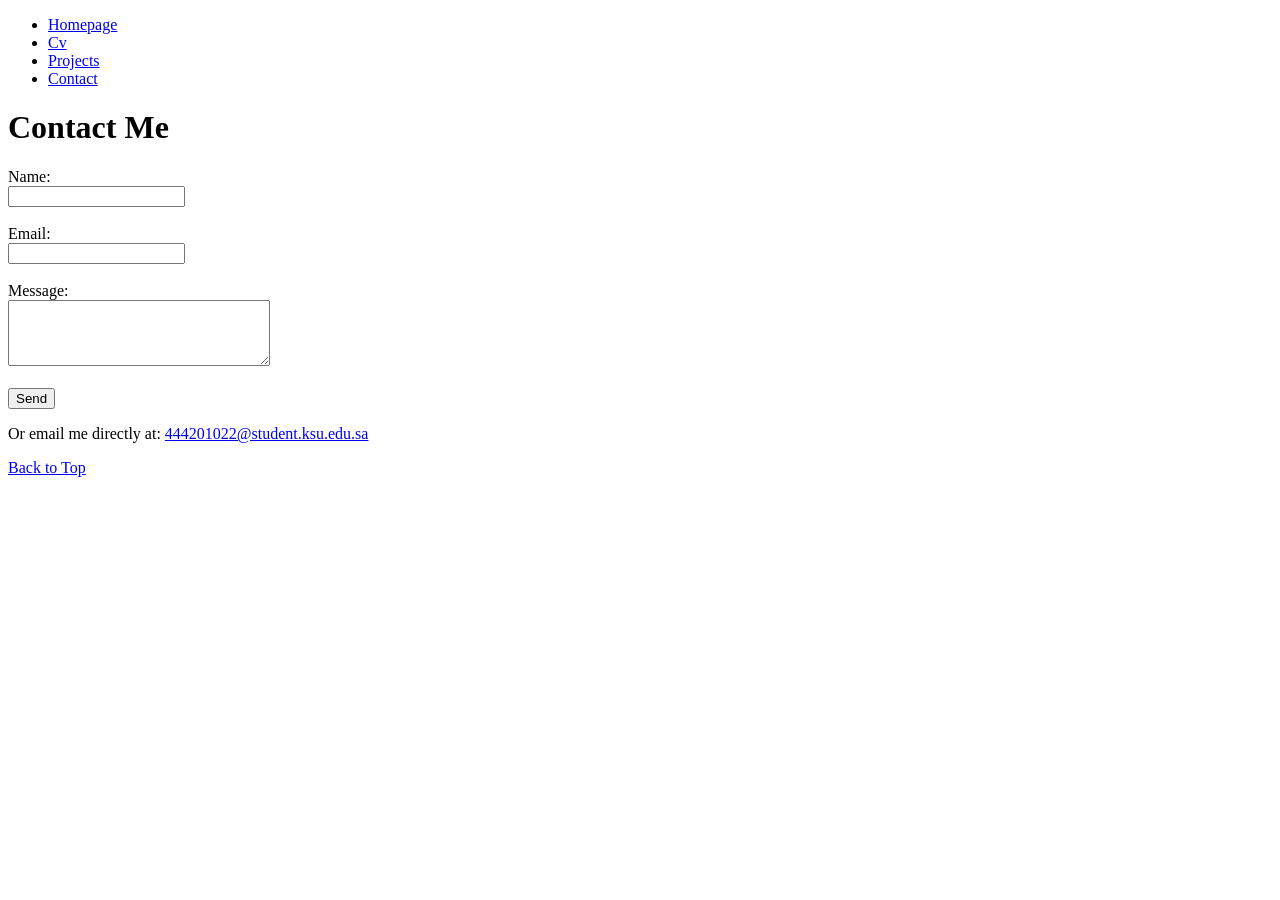
==== contact.html @ ba8f49a4 "Add files via upload" ====
<!DOCTYPE html>
<html lang="en">
<head>
    <meta charset="UTF-8">
    <meta name="viewport" content="width=device-width, initial-scale=1.0">
    <title>Contact</title>
</head>
<body>

<header>
   <nav role="navigation">
      <ul>
         <li><a href="index.html">Homepage</a></li>
         <li><a href="cv.html">Cv</a></li>
         <li><a href="projects.html">Projects</a></li>
         <li><a href="contact.html">Contact</a></li>
      </ul>
   </nav>
</header>

<main id="Top">

<h1>Contact Me</h1>

<form action="#">

   <label for="name">Name:</label><br>
   <input type="text" id="name" name="name" required><br><br>

   <label for="email">Email:</label><br>
   <input type="email" id="email" name="email" required><br><br>

   <label for="message">Message:</label><br>
   <textarea id="message" name="message" rows="4" cols="30" required></textarea><br><br>

   <input type="submit" value="Send">

</form>

<p>
   Or email me directly at:
   <a href="mailto:444201022@student.ksu.edu.sa">
      444201022@student.ksu.edu.sa
   </a>
</p>

</main>

<footer>
   <a href="#Top">Back to Top</a>
</footer>

</body>
</html>
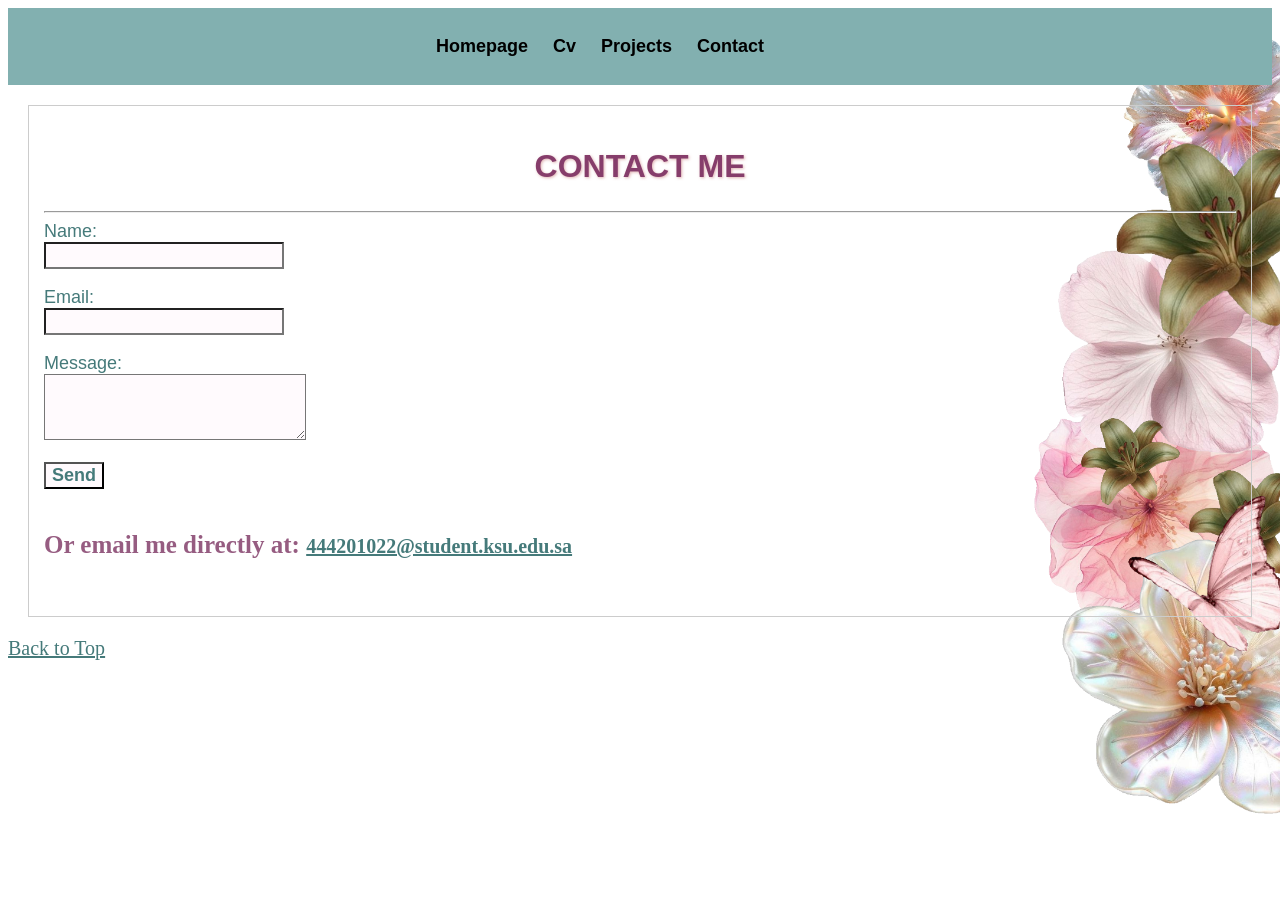
==== commit 4ee0b201: "Add files via upload" ====
--- a/contact.html
+++ b/contact.html
@@ -1,10 +1,12 @@
 <!DOCTYPE html>
 <html lang="en">
 <head>
+   <link rel="stylesheet" href="styles.css">
     <meta charset="UTF-8">
     <meta name="viewport" content="width=device-width, initial-scale=1.0">
     <title>Contact</title>
 </head>
+
 <body>
 
 <header>
@@ -19,9 +21,10 @@
 </header>
 
 <main id="Top">
+<article>
 
 <h1>Contact Me</h1>
-
+<hr>
 <form action="#">
 
    <label for="name">Name:</label><br>
@@ -37,12 +40,15 @@
 
 </form>
 
-<p>
-   Or email me directly at:
-   <a href="mailto:444201022@student.ksu.edu.sa">
+
+   <h5>   Or email me directly at:
+      <a href="mailto:444201022@student.ksu.edu.sa">
       444201022@student.ksu.edu.sa
    </a>
-</p>
+   </h5>
+   
+
+</article>
 
 </main>
 
--- a/styles.css
+++ b/styles.css
@@ -0,0 +1,143 @@
+h1 {
+  color: #863d6b; 
+  font-size: 2rem;
+  font-family:'Franklin Gothic Medium', 'Arial Narrow', Arial, sans-serif;
+  text-align: center;
+  font-weight: bold;
+  text-transform: uppercase;
+  text-shadow: 1px 1px 3px rgba(215, 155, 155, 0.764);
+}
+h2 {
+  color: #965c81; 
+  font-size: 28px;
+  font-family:'Franklin Gothic Medium', 'Arial Narrow', Arial, sans-serif;
+  text-align: left;
+  font-weight: bold;
+}
+h3{
+    color: rgb(69, 122, 122);
+    font-family:'Franklin Gothic Medium', 'Arial Narrow', Arial, sans-serif;
+    text-align: left;
+}
+p{
+    color: rgb(69, 122, 122);
+    font-family:'Franklin Gothic Medium', 'Arial Narrow', Arial, sans-serif;
+    text-align: left; 
+  font-size: 1rem;
+  
+}
+section{
+    color: rgb(69, 122, 122);
+    font-family:'Franklin Gothic Medium', 'Arial Narrow', Arial, sans-serif;
+    text-align: left; 
+}
+nav {
+  background-color: rgb(130, 176, 176);
+  padding: 10px;
+}
+
+nav ul {
+  list-style-type: none;
+  text-align: center;
+}
+
+nav li {
+  display: inline;
+  margin-right: 20px;
+
+}
+nav a:hover {
+  color: rgb(255, 255, 255);
+}
+nav a {
+  text-decoration: none;
+  color: rgb(0, 0, 0);
+  font-weight: bold;
+  font-family:'Franklin Gothic Medium', 'Arial Narrow', Arial, sans-serif;
+  font-size:large ;
+}
+ul{
+    list-style-position: inside;
+    color: rgb(69, 122, 122);
+    font-family:'Franklin Gothic Medium', 'Arial Narrow', Arial, sans-serif;
+    text-align: left;
+    font-size: large; 
+    margin-right: 100px;
+}
+ol{
+    list-style-type: square;
+    color: rgb(69, 122, 122);
+    font-family:'Franklin Gothic Medium', 'Arial Narrow', Arial, sans-serif;
+    text-align: left;
+    font-size: large;
+    margin-right: 50px;
+ 
+}
+dl{
+    color: rgb(69, 122, 122);
+    font-family:'Franklin Gothic Medium', 'Arial Narrow', Arial, sans-serif;
+    text-align: left;
+    font-size: large; 
+}
+dt{
+    color: rgb(41, 54, 54);
+    font-family:'Franklin Gothic Medium', 'Arial Narrow', Arial, sans-serif;
+    text-align: left;
+    font-size: large; 
+    padding: 10px;
+}
+blockquote{
+  font-size:large ;
+}
+time {
+    font-size:large ;
+    font-style: italic;
+    color: rgb(69, 122, 122);
+} 
+a{
+    font-size: 20px;
+    color: rgb(69, 122, 122);
+}
+label{
+ font-size:large ;
+ color: rgb(69, 122, 122);
+ font-family:'Franklin Gothic Medium', 'Arial Narrow', Arial, sans-serif;
+
+}
+input{
+    background-color:#fffafd;
+    font-size:large ;
+    font-weight: bold; 
+    color: rgb(69, 122, 122);
+}
+
+textarea{
+background-color:#fffafd;
+ 
+}
+h5{
+    font-size :25px; ;
+    color: #965c81; 
+
+}
+
+body {
+  background-image: url("B6.png");
+  background-size: auto;
+  background-repeat: no-repeat;
+  background-position: right center;
+    background-attachment: fixed;
+
+}
+.highlight {
+  color: #965c81; 
+  font-weight: bold;
+}
+#Top {
+  margin-top: 20px;
+}
+article {
+  margin: 20px;
+  padding: 15px;
+  border: 1px solid #ccc;
+}
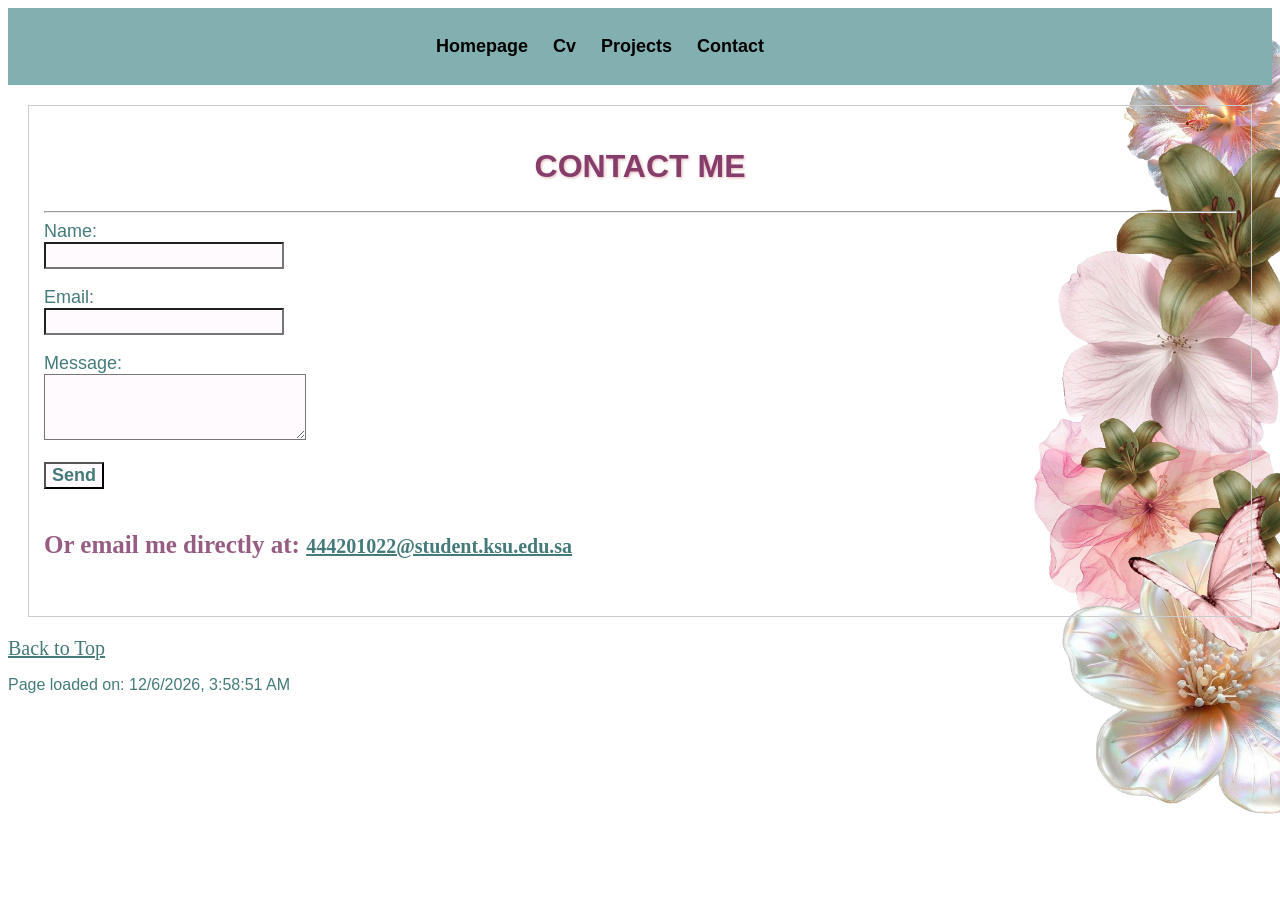
==== commit a0361dac: "Add files via upload" ====
--- a/contact.html
+++ b/contact.html
@@ -6,7 +6,7 @@
     <meta name="viewport" content="width=device-width, initial-scale=1.0">
     <title>Contact</title>
 </head>
-
+<script src="scripts.js"></script>
 <body>
 
 <header>
@@ -25,9 +25,8 @@
 
 <h1>Contact Me</h1>
 <hr>
-<form action="#">
-
-   <label for="name">Name:</label><br>
+<form action="#" onsubmit="return validateForm()">
+      <label for="name">Name:</label><br>
    <input type="text" id="name" name="name" required><br><br>
 
    <label for="email">Email:</label><br>
--- a/styles.css
+++ b/styles.css
@@ -116,8 +116,8 @@
  
 }
 h5{
-    font-size :25px; ;
-    color: #965c81; 
+  font-size :25px; ;
+  color: #965c81; 
 
 }
 
@@ -126,7 +126,7 @@
   background-size: auto;
   background-repeat: no-repeat;
   background-position: right center;
-    background-attachment: fixed;
+  background-attachment: fixed;
 
 }
 .highlight {
